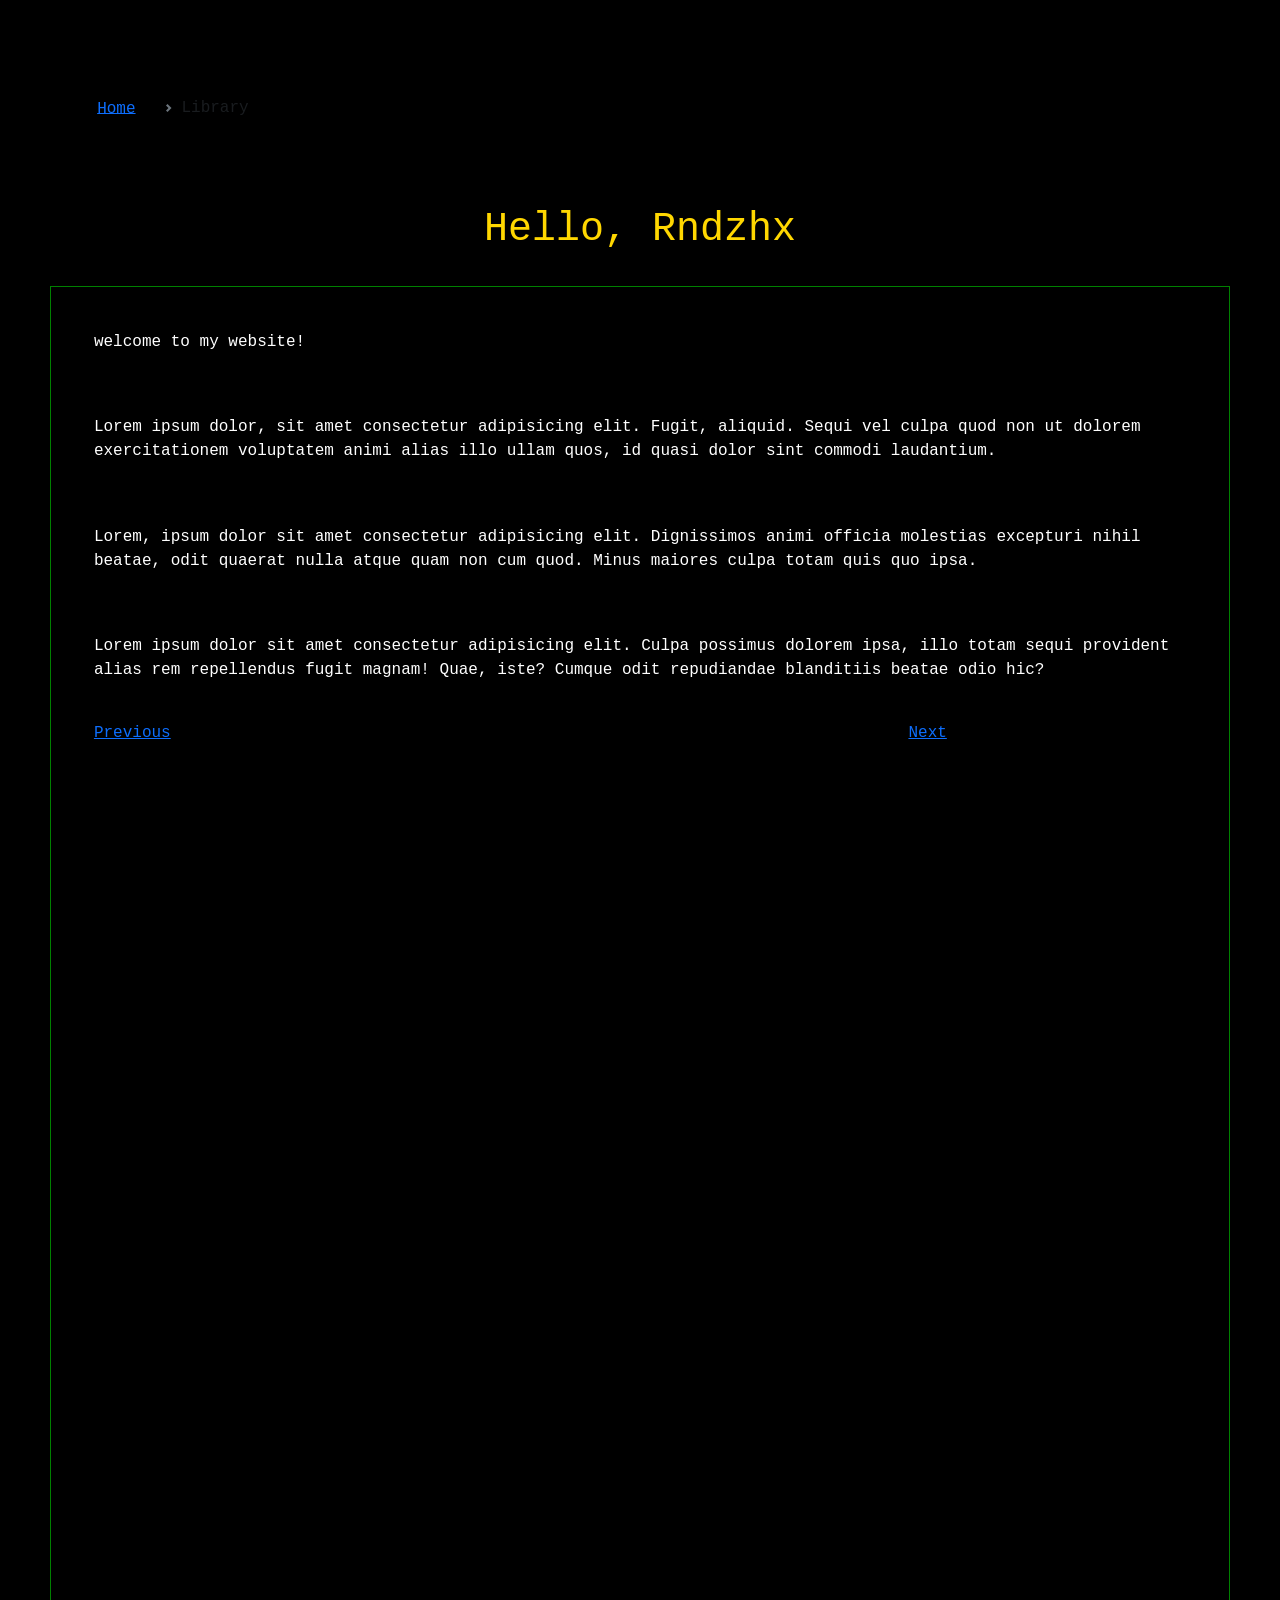
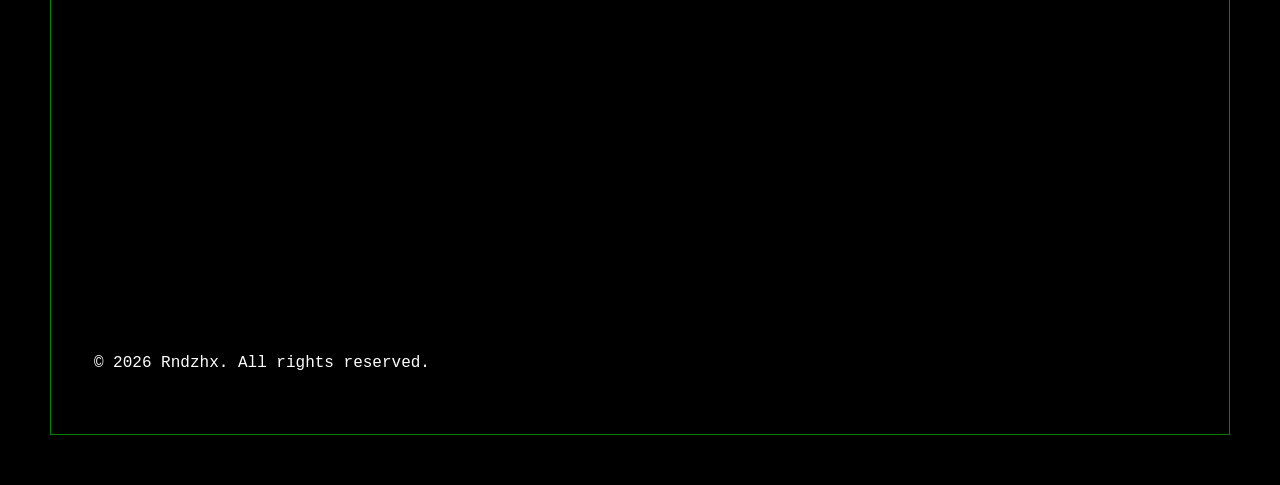
==== index1.html @ 50f7bb4a "Enhance index1.html with Bootstrap and styles Added Bootstrap for styling and improved layout." ====
<!DOCTYPE html>
<html lang="en">
<head>
    <meta charset="UTF-8">
    <meta name="viewport" content="width=device-width, initial-scale=1.0">
    <title>Rndzhx</title>
    <link rel="stylesheet" href="https://cdn.jsdelivr.net/npm/bootstrap@5.3.8/dist/css/bootstrap.min.css">
</head>
<style>

    *, html, body {
        margin: 0;
        padding: 2%;
    }

    body {
        color: white;
        background-color: black;
        font-family: monospace;
    }

    h1 {
        color: gold;
        text-align: center;
    }

    .container1 {
    border: 1px solid green;
    padding: 20px;
    }

    .a2 {
        position: relative;
        left: 0%;
    }

    .a3 {
        position: relative;
        left: 60%;
    }

    footer {
        text-align: center;
        margin-top: 100%;
    }

</style>
<body>
    <!-- Navigation -->
    <nav style="--bs-breadcrumb-divider: url(&#34;data:image/svg+xml,%3Csvg xmlns='http://www.w3.org/2000/svg' width='8' height='8'%3E%3Cpath d='M2.5 0L1 1.5 3.5 4 1 6.5 2.5 8l4-4-4-4z' fill='%236c757d'/%3E%3C/svg%3E&#34;);" aria-label="breadcrumb">
        <ol class="breadcrumb">
            <li class="breadcrumb-item"><a href="index.html">Home</a></li>
            <li class="breadcrumb-item active" aria-current="page">Library</li>
        </ol>
    </nav>
    <!-- Content -->
    <h1>Hello, Rndzhx</h1>

    <div class="container1">
        <p>welcome to my website!</p>
        <p>Lorem ipsum dolor, sit amet consectetur adipisicing elit. Fugit, aliquid. Sequi vel culpa quod non ut dolorem exercitationem voluptatem animi alias illo ullam quos, id quasi dolor sint commodi laudantium.</p>
        <p>Lorem, ipsum dolor sit amet consectetur adipisicing elit. Dignissimos animi officia molestias excepturi nihil beatae, odit quaerat nulla atque quam non cum quod. Minus maiores culpa totam quis quo ipsa.</p>
        <p>Lorem ipsum dolor sit amet consectetur adipisicing elit. Culpa possimus dolorem ipsa, illo totam sequi provident alias rem repellendus fugit magnam! Quae, iste? Cumque odit repudiandae blanditiis beatae odio hic?</p>

    <a class="a2" href="index.html">Previous</a>
    <a class="a3" href="#">Next</a>
            <footer></footer>
                <p>&copy; 2026 Rndzhx. All rights reserved.</p>
            </footer>
    </div>
        <script src="https://cdn.jsdelivr.net/npm/bootstrap@5.3.8/dist/js/bootstrap.bundle.min.js"></script>
</body>
</html>
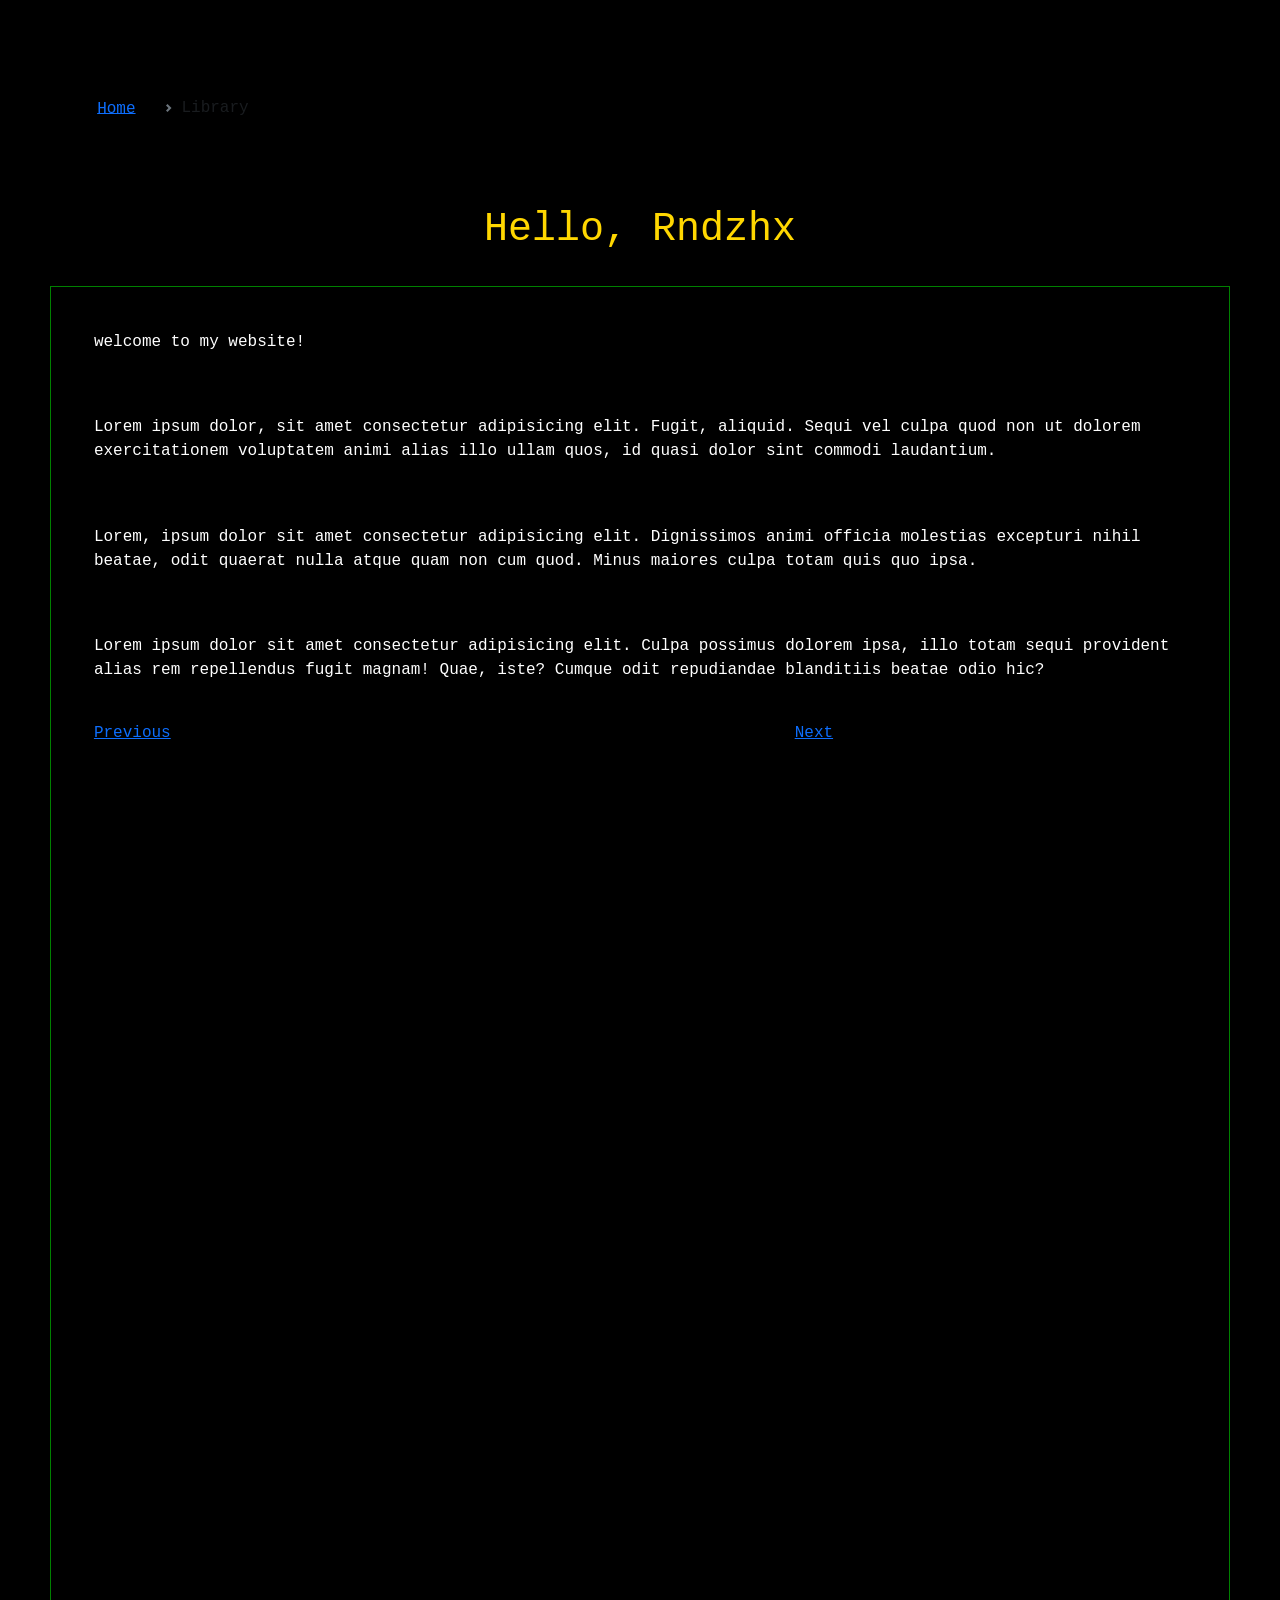
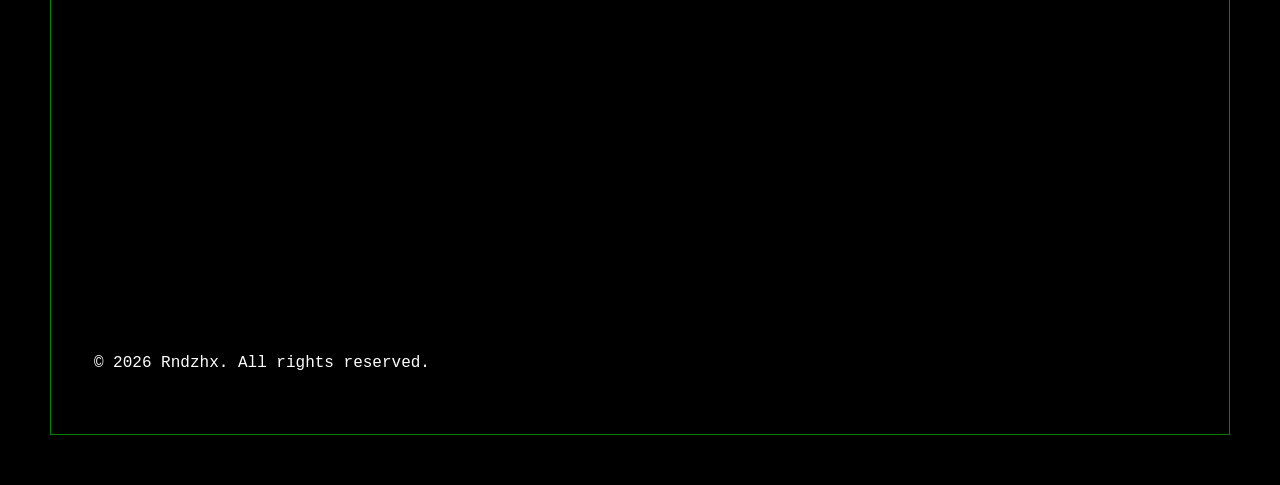
==== commit 14c5916f: "Fix HTML formatting and structure" ====
--- a/index1.html
+++ b/index1.html
@@ -36,7 +36,7 @@
 
     .a3 {
         position: relative;
-        left: 60%;
+        left: 50%;
     }
 
     footer {
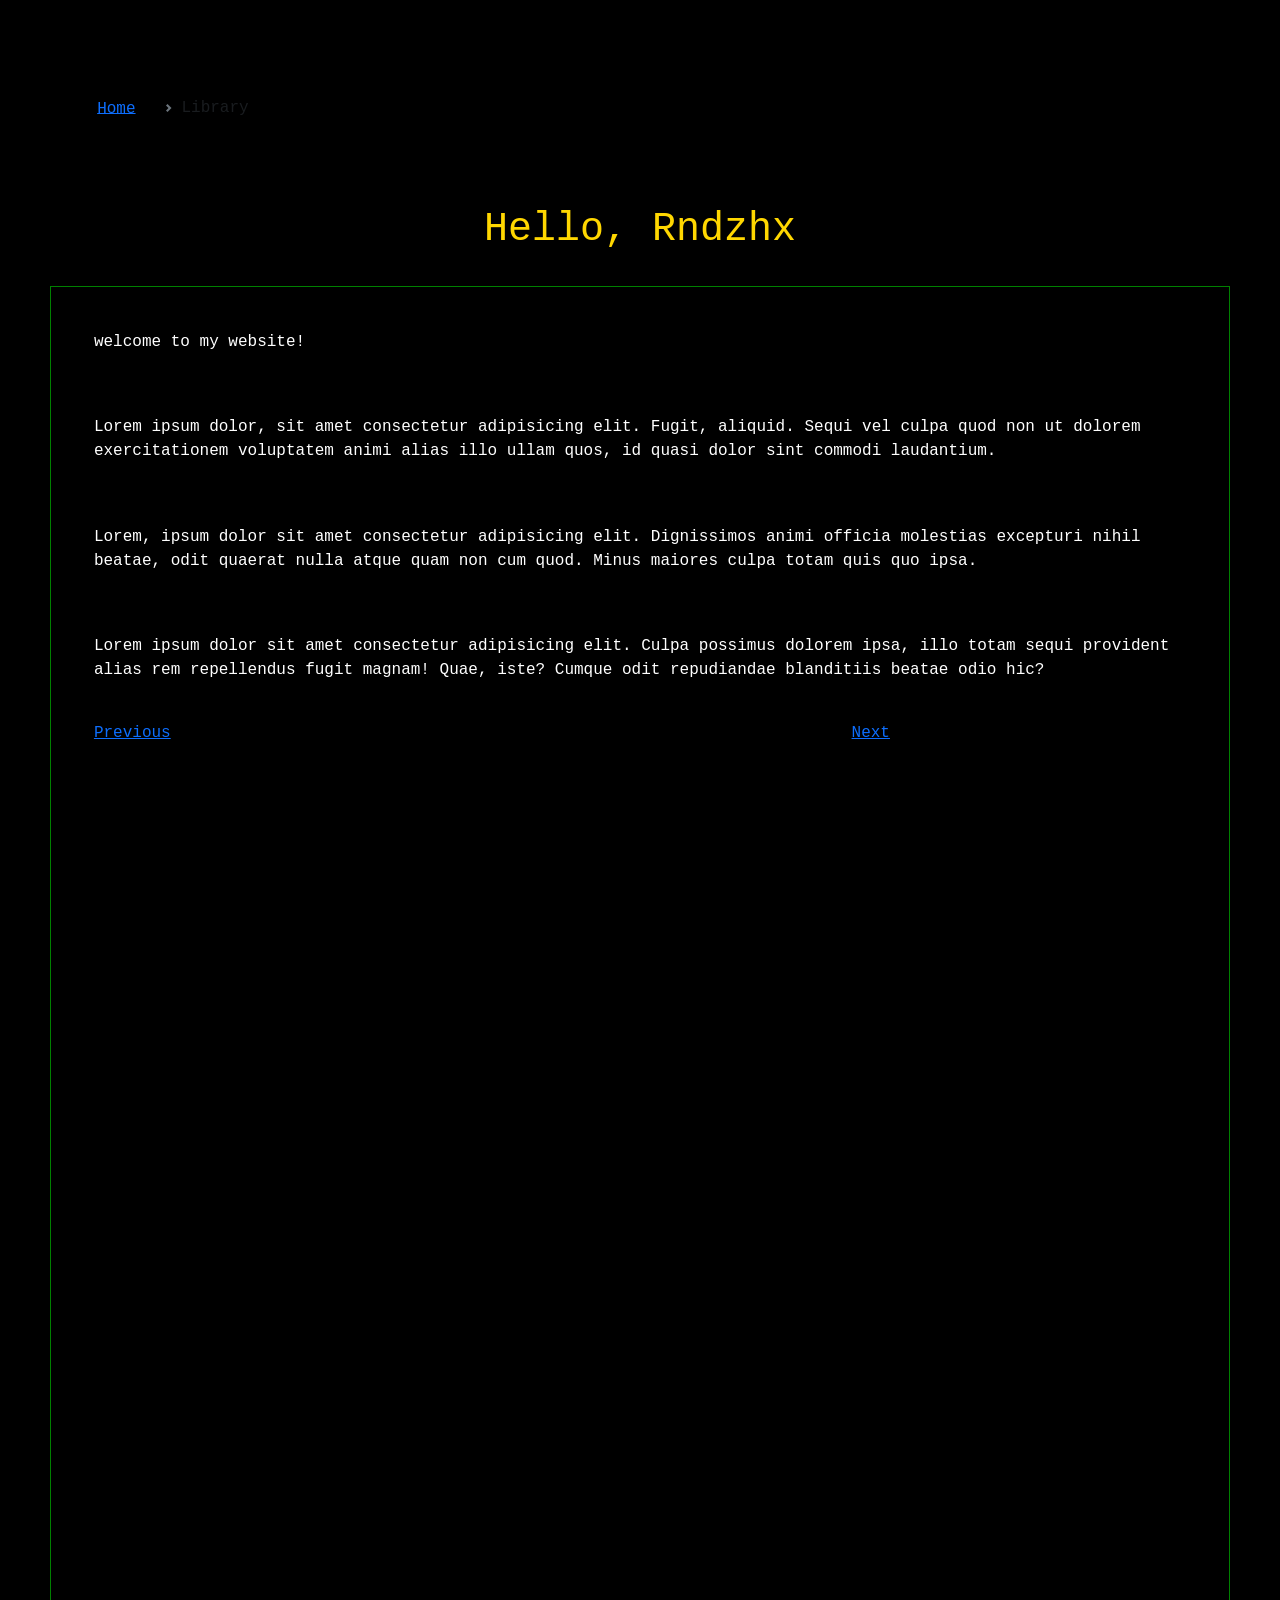
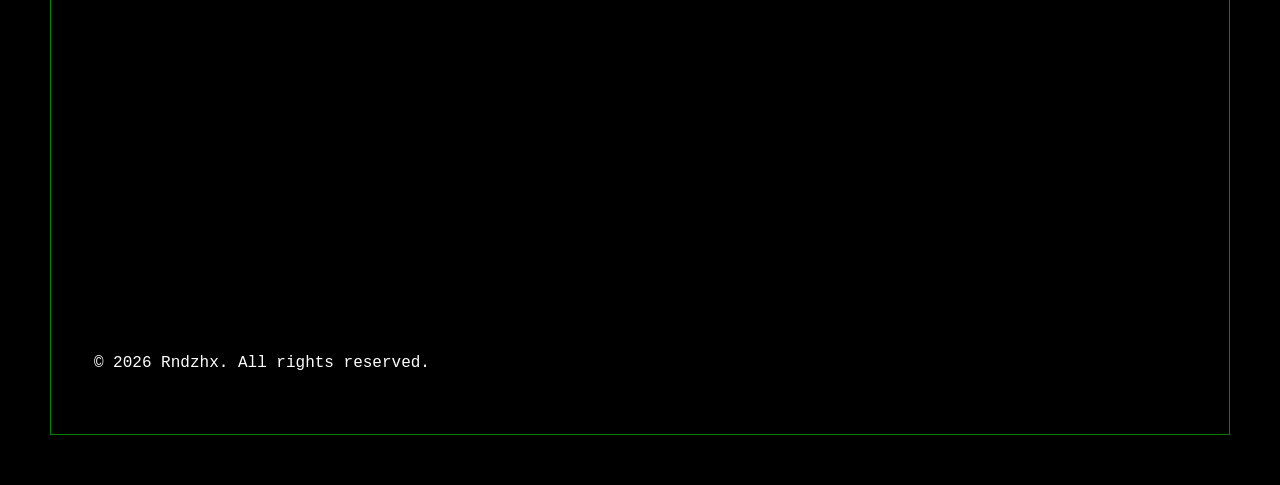
==== commit 45239bd4: "Fix layout and styling issues in index1.html" ====
--- a/index1.html
+++ b/index1.html
@@ -36,7 +36,7 @@
 
     .a3 {
         position: relative;
-        left: 50%;
+        left: 55%;
     }
 
     footer {
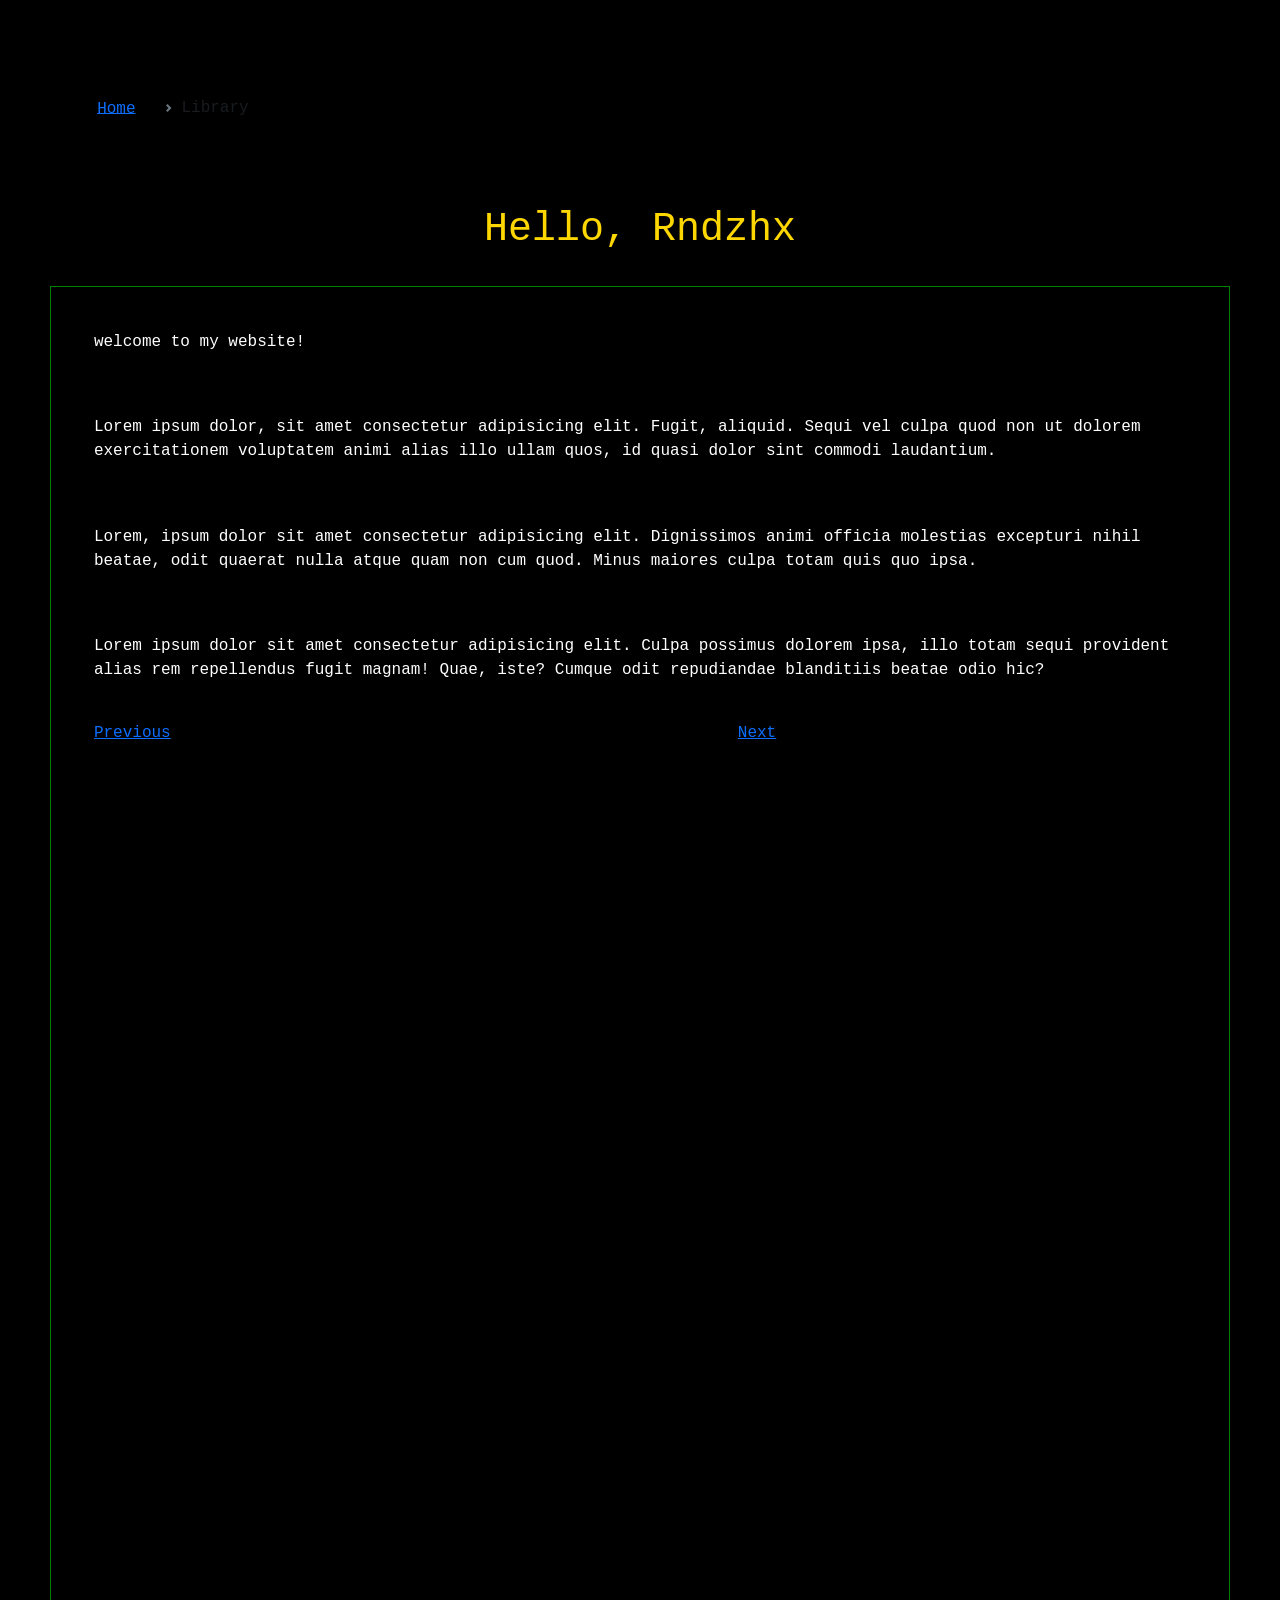
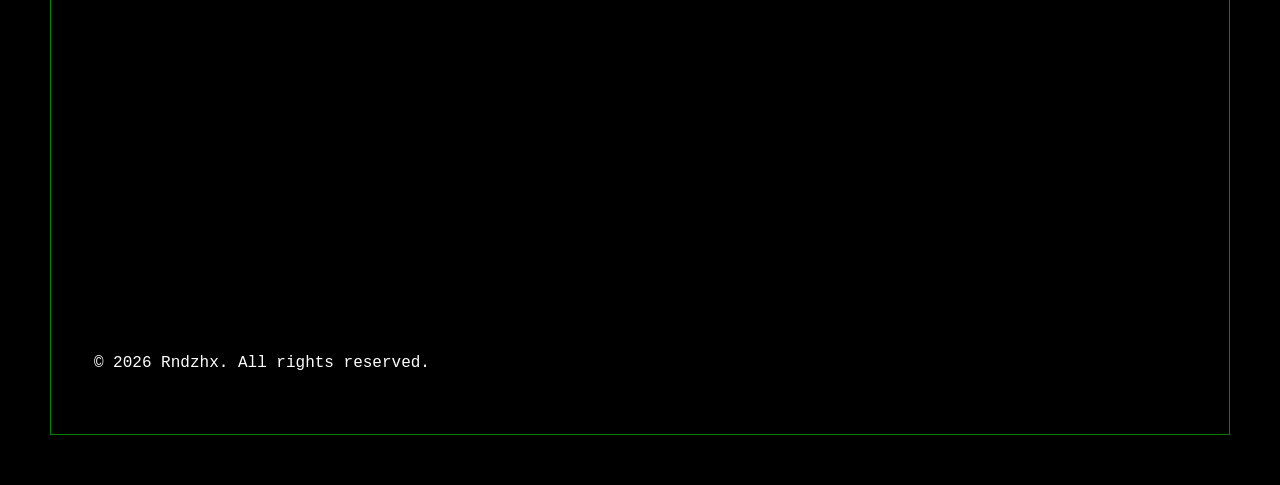
==== commit 1e277e79: "Fix layout and styling issues in index1.html" ====
--- a/index1.html
+++ b/index1.html
@@ -36,7 +36,7 @@
 
     .a3 {
         position: relative;
-        left: 55%;
+        left: 45%;
     }
 
     footer {
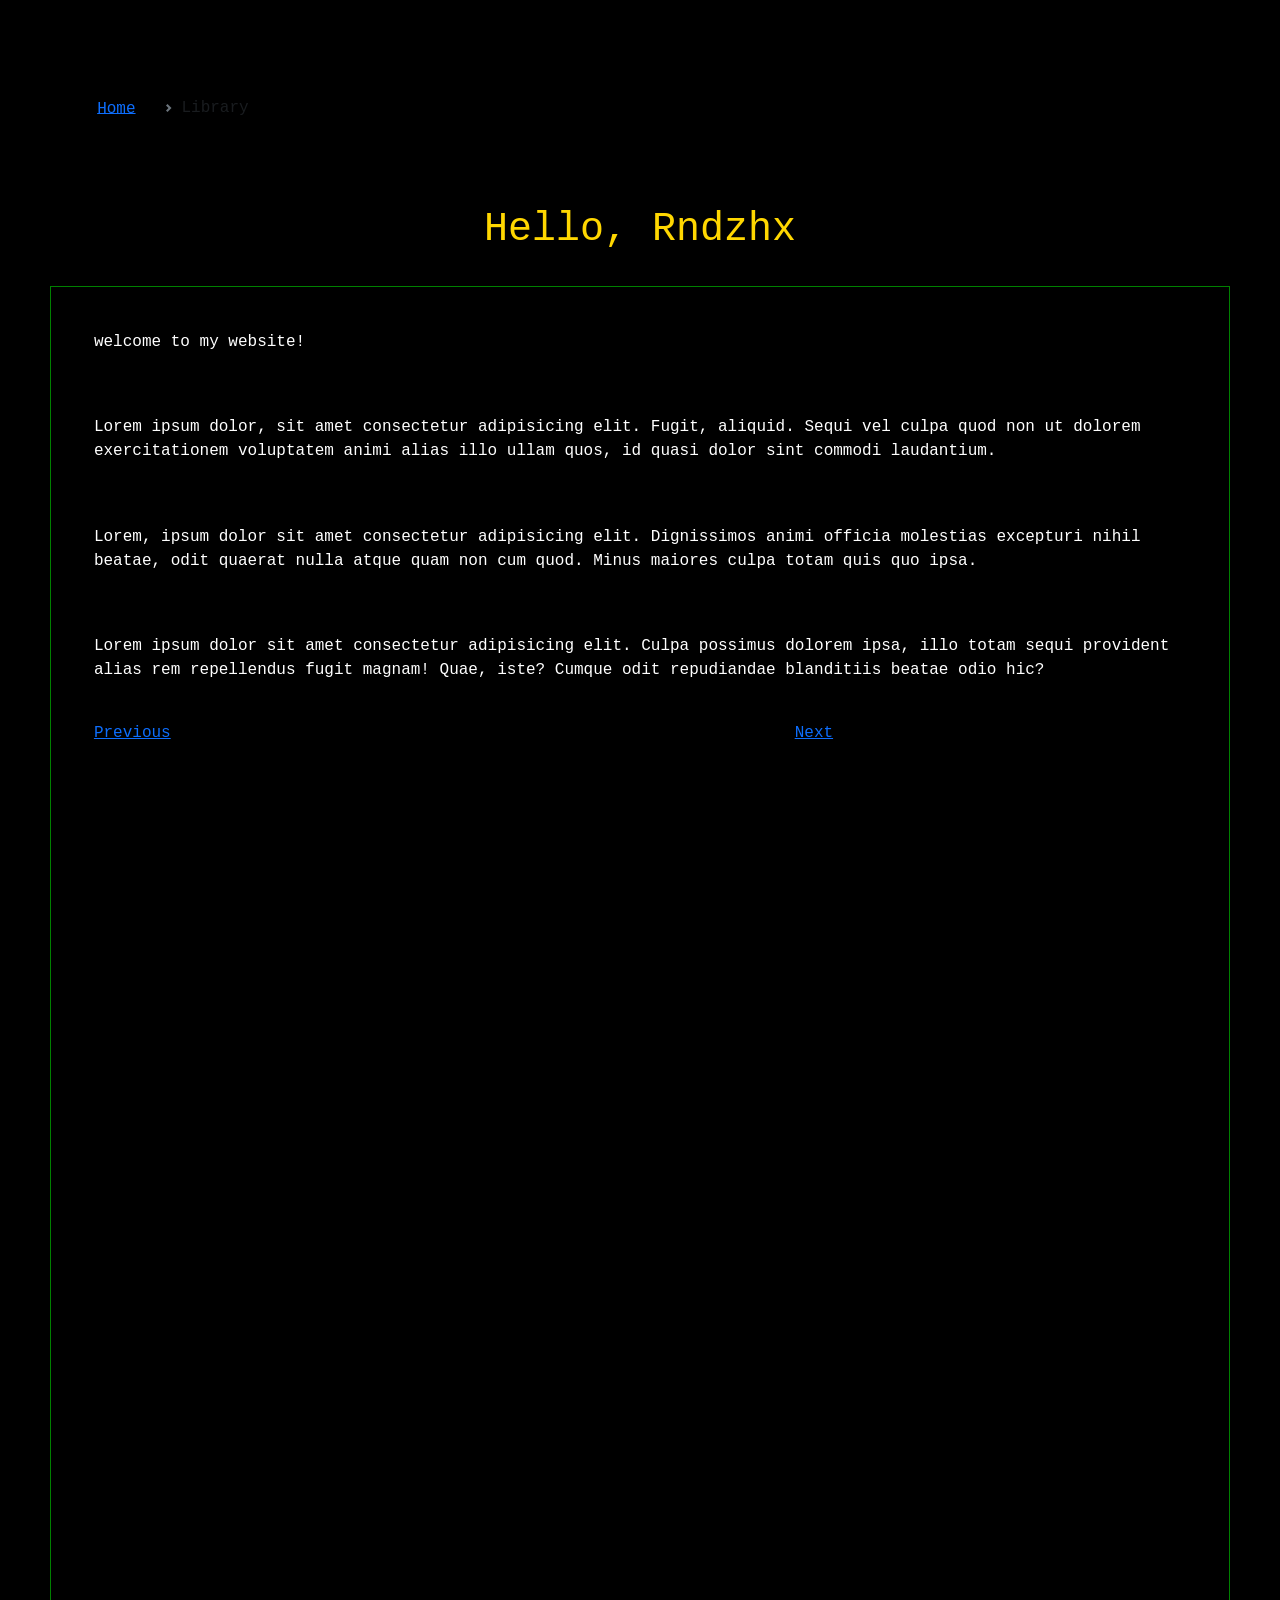
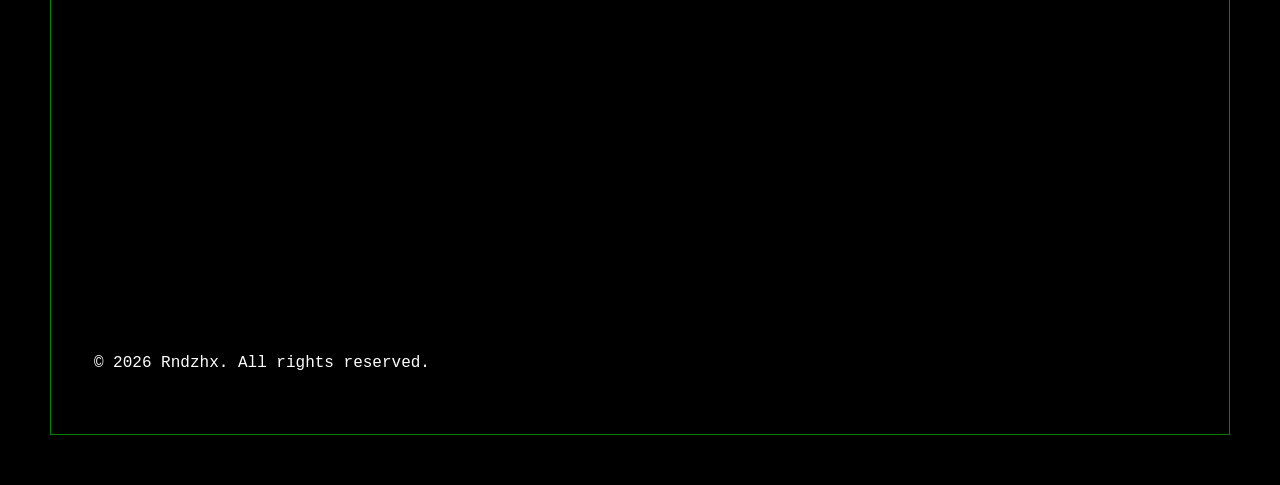
==== commit d2fcb8c7: "Fix HTML structure and update styles" ====
--- a/index1.html
+++ b/index1.html
@@ -36,7 +36,7 @@
 
     .a3 {
         position: relative;
-        left: 45%;
+        left: 50%;
     }
 
     footer {
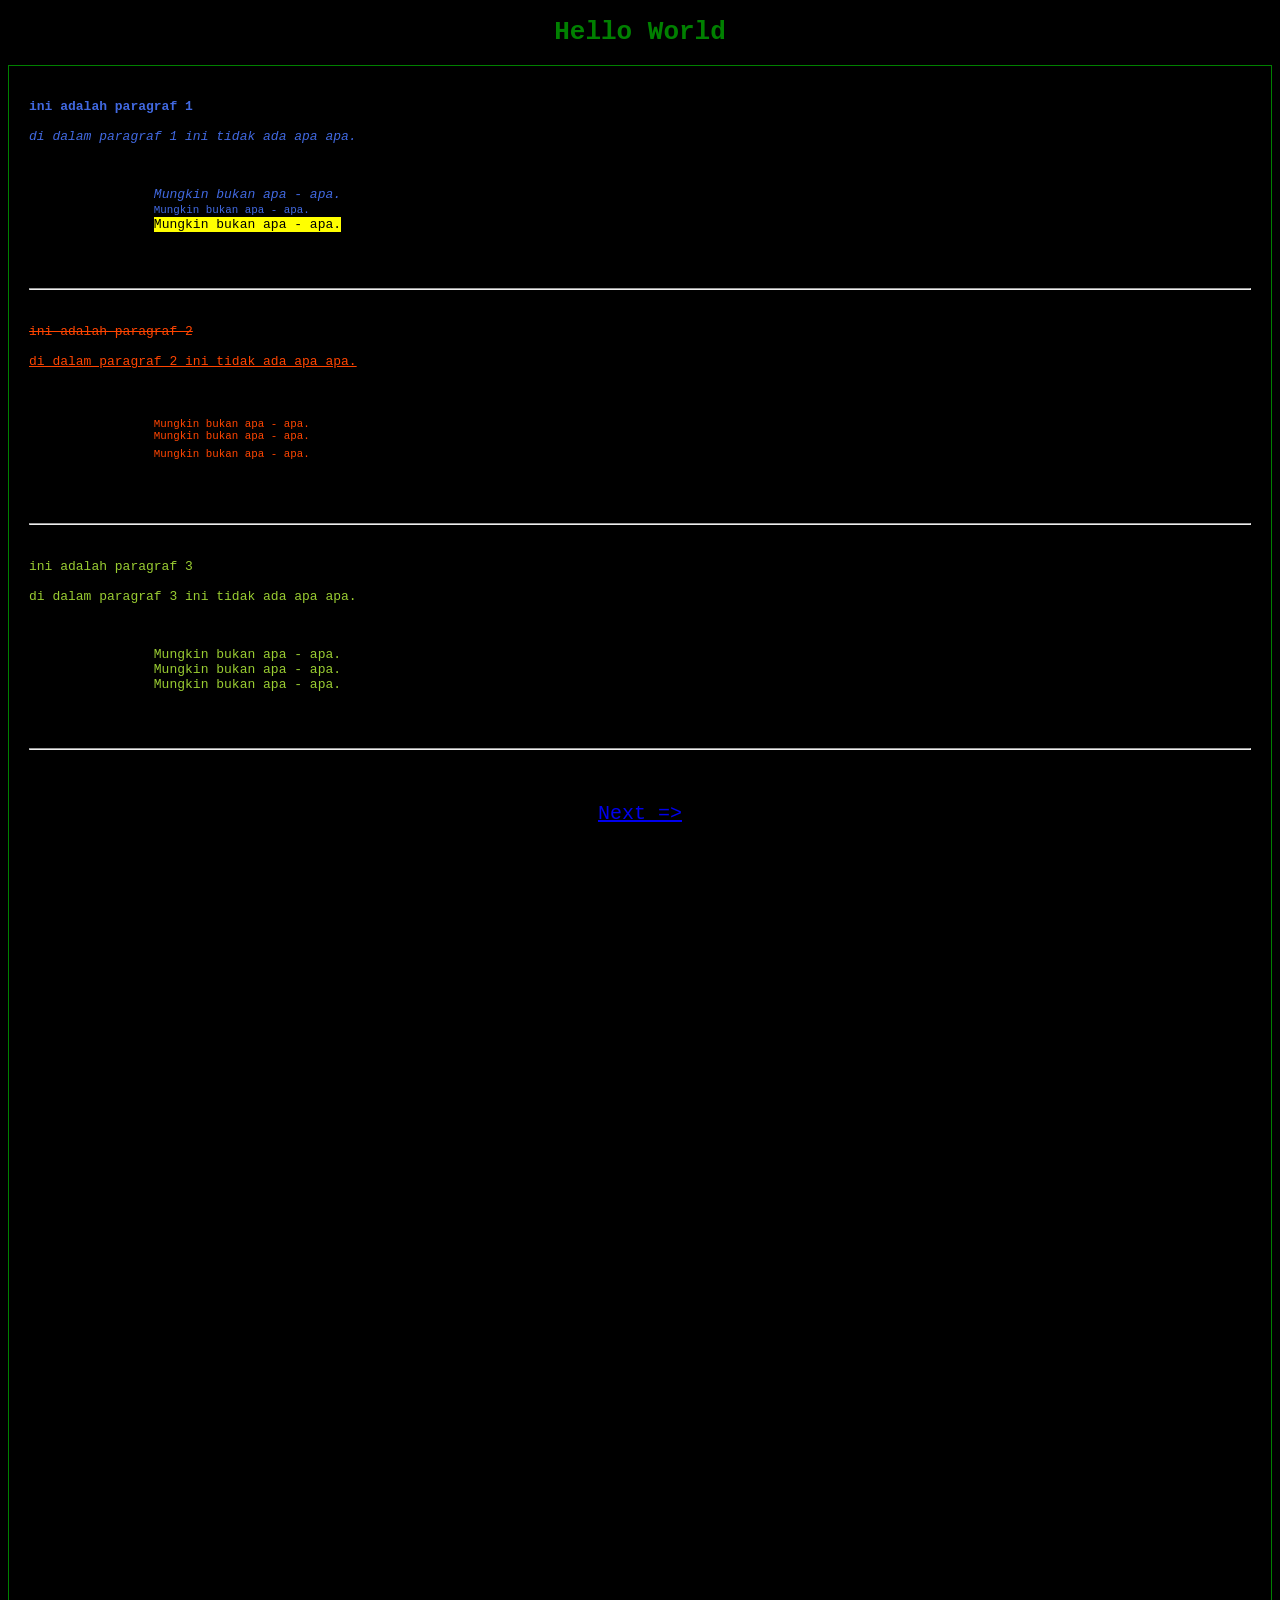
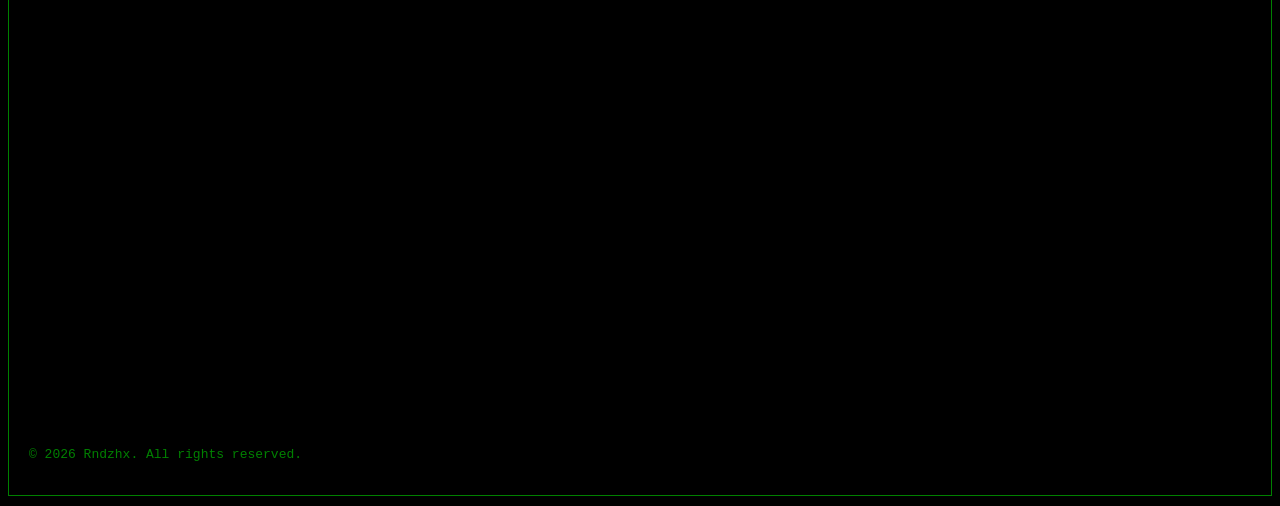
==== commit 83333e87: "Refactor index1.html structure and content Updated HTML structure and content, replacing Bootstrap s" ====
--- a/index1.html
+++ b/index1.html
@@ -4,70 +4,50 @@
     <meta charset="UTF-8">
     <meta name="viewport" content="width=device-width, initial-scale=1.0">
     <title>Rndzhx</title>
-    <link rel="stylesheet" href="https://cdn.jsdelivr.net/npm/bootstrap@5.3.8/dist/css/bootstrap.min.css">
+    <link rel="stylesheet" href="style.css">
 </head>
-<style>
-
-    *, html, body {
-        margin: 0;
-        padding: 2%;
-    }
-
-    body {
-        color: white;
-        background-color: black;
-        font-family: monospace;
-    }
-
-    h1 {
-        color: gold;
-        text-align: center;
-    }
-
-    .container1 {
-    border: 1px solid green;
-    padding: 20px;
-    }
-
-    .a2 {
-        position: relative;
-        left: 0%;
-    }
-
-    .a3 {
-        position: relative;
-        left: 50%;
-    }
-
-    footer {
-        text-align: center;
-        margin-top: 100%;
-    }
-
-</style>
 <body>
-    <!-- Navigation -->
-    <nav style="--bs-breadcrumb-divider: url(&#34;data:image/svg+xml,%3Csvg xmlns='http://www.w3.org/2000/svg' width='8' height='8'%3E%3Cpath d='M2.5 0L1 1.5 3.5 4 1 6.5 2.5 8l4-4-4-4z' fill='%236c757d'/%3E%3C/svg%3E&#34;);" aria-label="breadcrumb">
-        <ol class="breadcrumb">
-            <li class="breadcrumb-item"><a href="index.html">Home</a></li>
-            <li class="breadcrumb-item active" aria-current="page">Library</li>
-        </ol>
-    </nav>
-    <!-- Content -->
-    <h1>Hello, Rndzhx</h1>
-
-    <div class="container1">
-        <p>welcome to my website!</p>
-        <p>Lorem ipsum dolor, sit amet consectetur adipisicing elit. Fugit, aliquid. Sequi vel culpa quod non ut dolorem exercitationem voluptatem animi alias illo ullam quos, id quasi dolor sint commodi laudantium.</p>
-        <p>Lorem, ipsum dolor sit amet consectetur adipisicing elit. Dignissimos animi officia molestias excepturi nihil beatae, odit quaerat nulla atque quam non cum quod. Minus maiores culpa totam quis quo ipsa.</p>
-        <p>Lorem ipsum dolor sit amet consectetur adipisicing elit. Culpa possimus dolorem ipsa, illo totam sequi provident alias rem repellendus fugit magnam! Quae, iste? Cumque odit repudiandae blanditiis beatae odio hic?</p>
-
-    <a class="a2" href="index.html">Previous</a>
-    <a class="a3" href="#">Next</a>
+    <h1><b>Hello World</b></h1>
+        <div class="container">
+            <div class="paragraf1">
+                <p><strong>ini adalah paragraf 1</strong> <br><br> <i>di dalam paragraf 1 ini tidak ada apa apa.</i></p>
+                    <p>
+            <pre><br>
+                <em>Mungkin bukan apa - apa.</em>
+                <small>Mungkin bukan apa - apa.</small>
+                <mark>Mungkin bukan apa - apa.</mark>
+            </pre><br>
+                    </p>
+            </div>
+        <hr><br>
+            <div class="paragraf2">
+                <p><del>ini adalah paragraf 2</del> <br><br> <ins>di dalam paragraf 2 ini tidak ada apa apa.</ins></p>
+                <p>
+            <pre><br>
+                <sub>Mungkin bukan apa - apa.</sub>
+                <sup>Mungkin bukan apa - apa.</sup>
+                <sup>Mungkin bukan apa - apa.</sup>
+            </pre><br>
+                </p>
+            </div>
+        <hr><br>
+            <div class="paragraf3">
+                <p>ini adalah paragraf 3 <br><br> di dalam paragraf 3 ini tidak ada apa apa.</p>
+                <p>
+            <pre><br>
+                Mungkin bukan apa - apa.
+                Mungkin bukan apa - apa.
+                Mungkin bukan apa - apa.
+                    </pre><br>
+                </p>
+        <hr><br>
+            </div>
+                <div style="text-align: center; margin-top: 30px; font-size: 20px;">
+                    <a href="index3.html">Next =></a>
+                </div>
             <footer></footer>
                 <p>&copy; 2026 Rndzhx. All rights reserved.</p>
             </footer>
-    </div>
-        <script src="https://cdn.jsdelivr.net/npm/bootstrap@5.3.8/dist/js/bootstrap.bundle.min.js"></script>
+        </div>
 </body>
 </html>
--- a/style.css
+++ b/style.css
@@ -0,0 +1,36 @@
+body {
+    font-family: monospace;
+    color: green;
+    background-color: black
+}
+
+h1 {
+    text-align: center;
+}
+
+.container {
+    border: 1px solid green;
+    padding: 20px;
+}
+
+.paragraf1 {
+    color: royalblue;
+}
+
+.paragraf2 {
+    color: orangered;
+}
+
+.paragraf3 {
+    color: yellowgreen;
+}
+
+.a {
+    position: relative;
+    left: 80%;
+}
+
+footer {
+    text-align: center;
+    margin-top: 100%;
+}
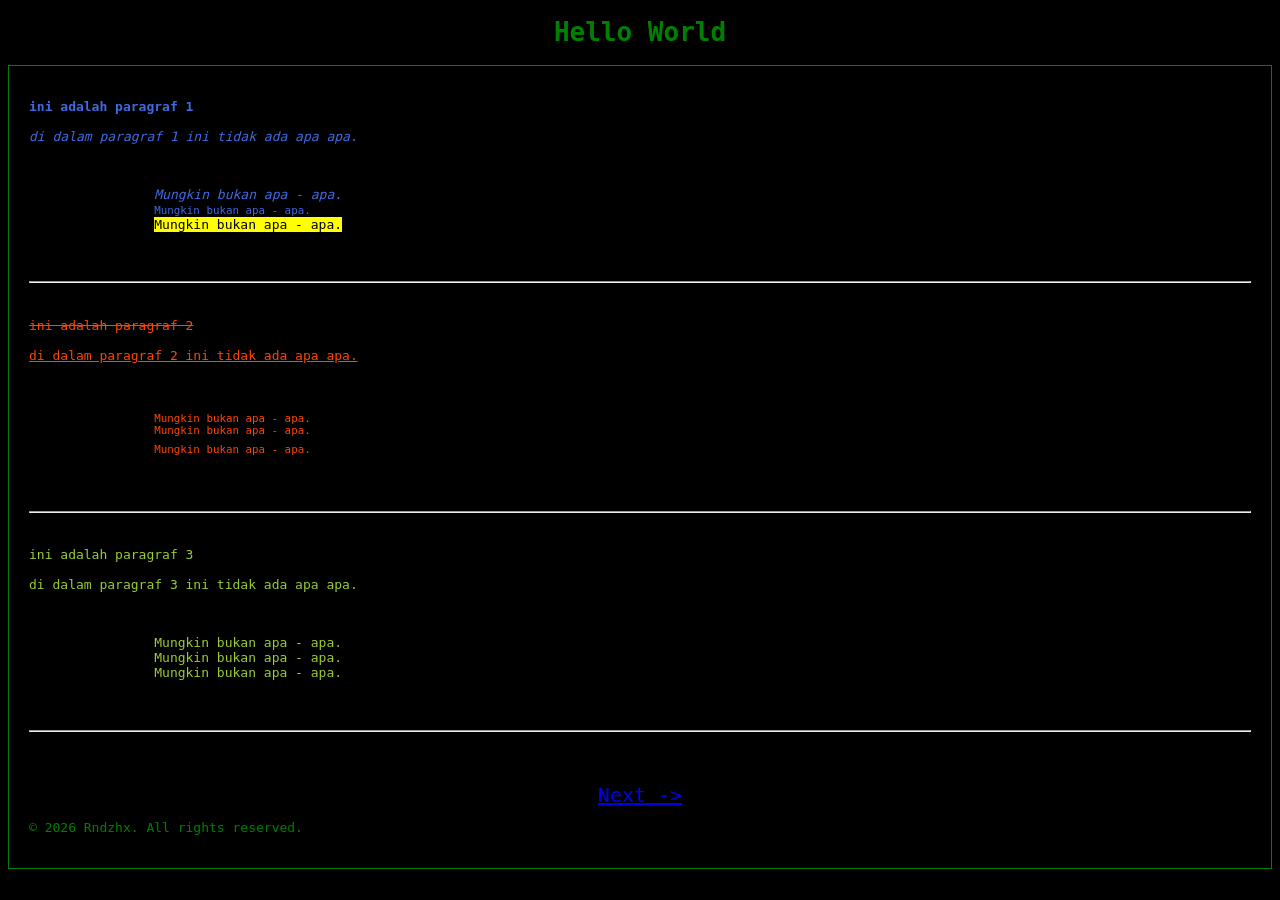
==== commit 54d2bd90: "Format HTML structure and update links" ====
--- a/index1.html
+++ b/index1.html
@@ -11,39 +11,39 @@
         <div class="container">
             <div class="paragraf1">
                 <p><strong>ini adalah paragraf 1</strong> <br><br> <i>di dalam paragraf 1 ini tidak ada apa apa.</i></p>
-                    <p>
+                
             <pre><br>
                 <em>Mungkin bukan apa - apa.</em>
                 <small>Mungkin bukan apa - apa.</small>
                 <mark>Mungkin bukan apa - apa.</mark>
             </pre><br>
-                    </p>
+                
             </div>
         <hr><br>
             <div class="paragraf2">
                 <p><del>ini adalah paragraf 2</del> <br><br> <ins>di dalam paragraf 2 ini tidak ada apa apa.</ins></p>
-                <p>
+
             <pre><br>
                 <sub>Mungkin bukan apa - apa.</sub>
                 <sup>Mungkin bukan apa - apa.</sup>
                 <sup>Mungkin bukan apa - apa.</sup>
             </pre><br>
-                </p>
+
             </div>
         <hr><br>
             <div class="paragraf3">
                 <p>ini adalah paragraf 3 <br><br> di dalam paragraf 3 ini tidak ada apa apa.</p>
-                <p>
+
             <pre><br>
                 Mungkin bukan apa - apa.
                 Mungkin bukan apa - apa.
                 Mungkin bukan apa - apa.
                     </pre><br>
-                </p>
+
         <hr><br>
             </div>
                 <div style="text-align: center; margin-top: 30px; font-size: 20px;">
-                    <a href="index3.html">Next =></a>
+                    <a href="index3.html" class="next-btn">Next -></a>
                 </div>
             <footer></footer>
                 <p>&copy; 2026 Rndzhx. All rights reserved.</p>
--- a/style.css
+++ b/style.css
@@ -25,9 +25,6 @@
     color: yellowgreen;
 }
 
-.a {
-    position: relative;
-    left: 80%;
 }
 
 footer {
